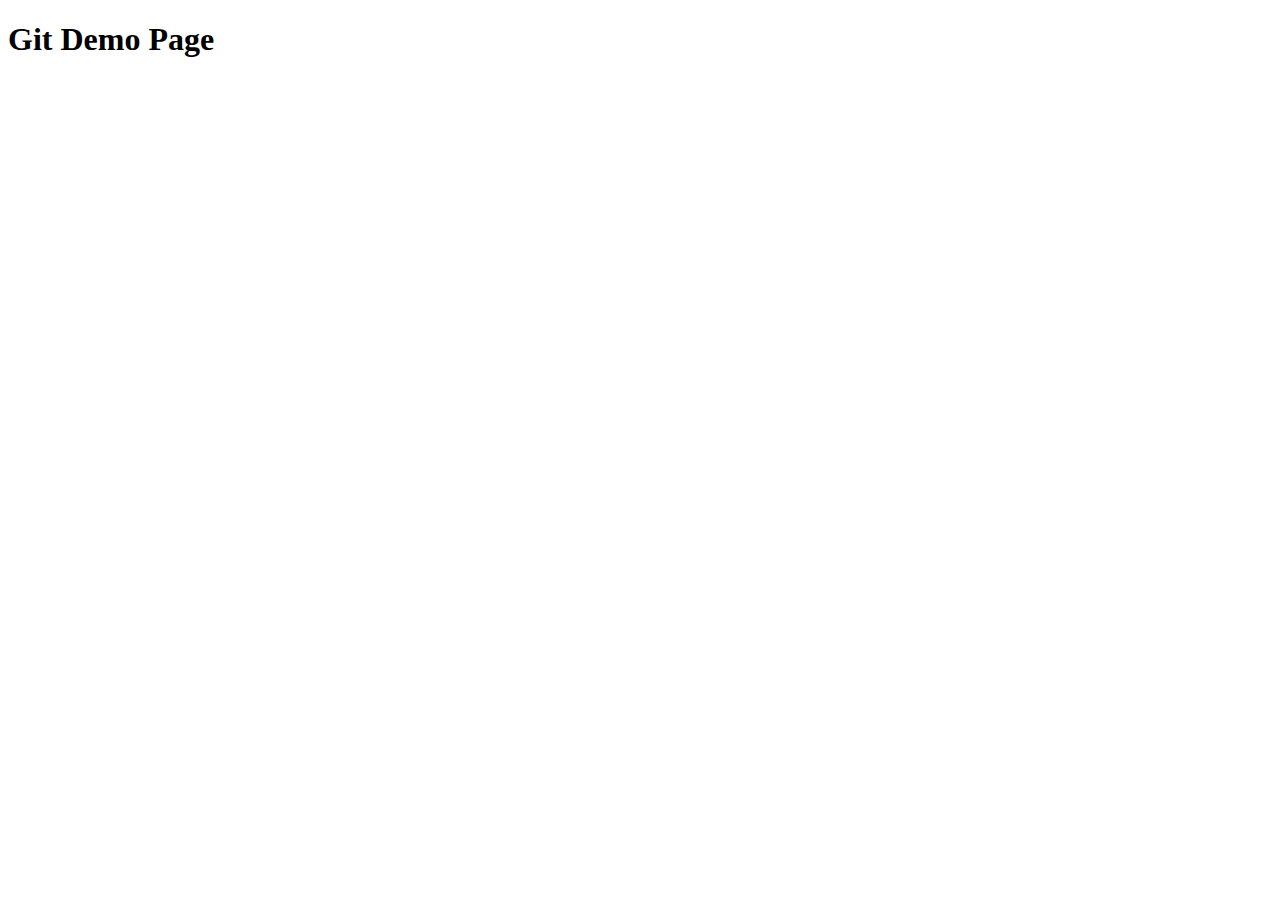
==== index.html @ 38097be9 "add app logic" ====
<!DOCTYPE html>
<html lang="en">
<head>
    <meta charset="UTF-8">
    <meta name="viewport" content="width=device-width, initial-scale=1.0">
    <title>Document</title>
</head>
<body>
    <h1>Git Demo Page</h1>

<script src="app.js"></script>
</body>
</html>
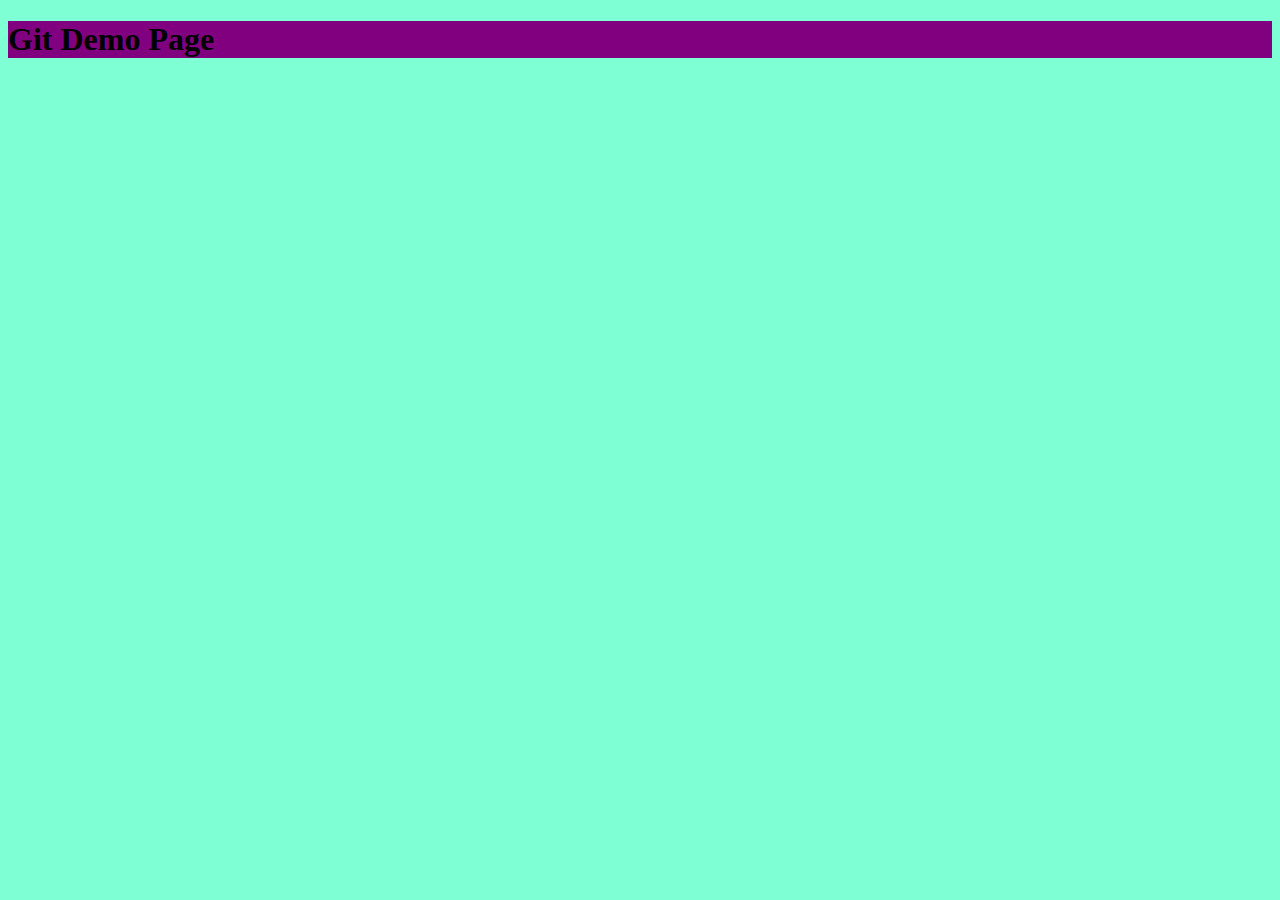
==== commit 4c7f0cac: "add index" ====
--- a/index.html
+++ b/index.html
@@ -4,6 +4,7 @@
     <meta charset="UTF-8">
     <meta name="viewport" content="width=device-width, initial-scale=1.0">
     <title>Document</title>
+    <link rel="stylesheet" href="styles.css">
 </head>
 <body>
     <h1>Git Demo Page</h1>
--- a/styles.css
+++ b/styles.css
@@ -0,0 +1,6 @@
+body {
+    background: aquamarine;
+}
+h1 {
+    background-color: purple;
+}